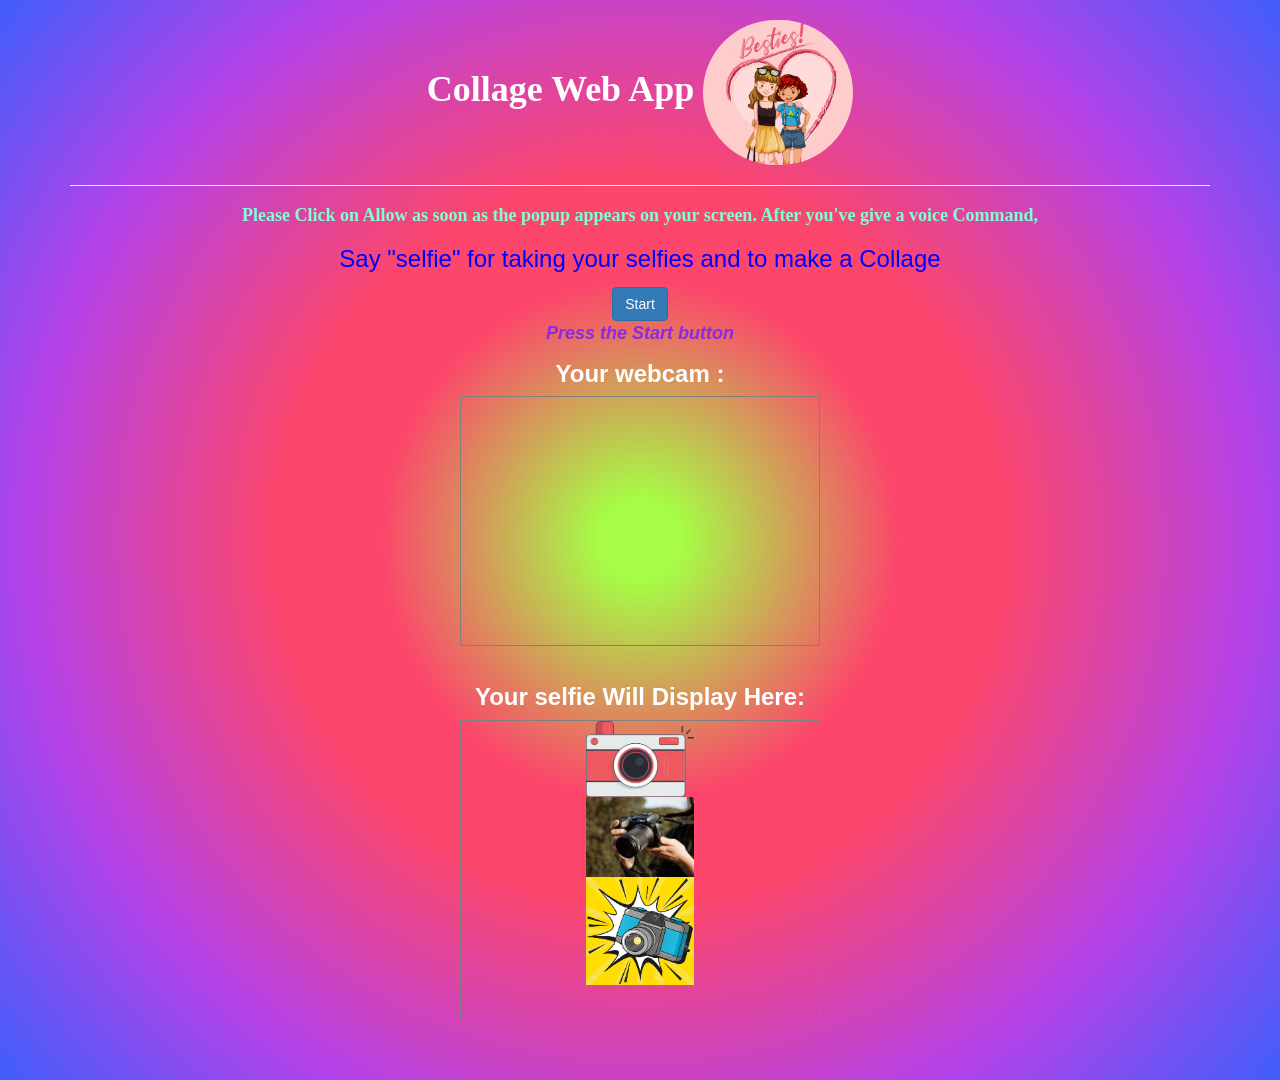
==== collage_web_app.html @ 37af9ba7 "Add files via upload" ====
<html>
    <head>
       <title>My Collage Web App</title>
 <meta name="viewport" content="width=device-width, initial-scale=1">
<link rel="stylesheet" href="https://maxcdn.bootstrapcdn.com/bootstrap/3.4.0/css/bootstrap.min.css">
<script src="https://ajax.googleapis.com/ajax/libs/jquery/3.4.1/jquery.min.js"></script>
<script src="https://maxcdn.bootstrapcdn.com/bootstrap/3.4.0/js/bootstrap.min.js"></script>

<link href="style.css" rel="stylesheet">

</head>
 
<body>
    <div class="container">
    <center>
        <a href="" id="link" download="myselfie.png"></a>
        <h1>Collage Web App
            <img id="logo_img" src="selfie.webp">
        </h1>
        <hr>
        <h4>Please Click on Allow as soon as the popup appears on your screen. After you've give a voice Command,</h4>
        
        <div class="form-group">
            <h3>Say "selfie" for taking your selfies and to make a Collage</h3>
        </div>
        <button class="btn btn-primary" onclick="start()">Start</button>
        <br>
        <p style="font-style:italic; color:blueviolet; font-weight:bold; font-size: large; font-family: 'Segoe UI', Tahoma, Geneva, Verdana, sans-serif;" >Press the Start button</p>

        <div id="div1">
        <label>Your webcam : </label>
        <div id="camera"></div>
        <br>

        <label>Your selfie Will Display Here: </label>
        <div id="result">
            <div id="result1">
                <img src="pic1.png" style="width: 30%;">
            </div>

            <div id="result2">
                <img src="pic2.jpg" style="width: 30%;">
            </div>

            <div id="result3">
                <img src="pic3.webp" style="width: 30%;">
            </div>

            <br>
        </div>
        </div>
        <br>
        <br>
        <br>
    </center>
    </div>

    <script src="main.js"></script>
</body>
</html>
---- style.css ----
#start-btn
{
    width: 40%;
} 
#camera
{
    width:360px;
    height: 250px;
    border:1px solid grey;


}
#result
{
    border:1px solid grey;
    width:360px;
    height: 300px;
}
#logo_img
{
    width: 150px;
    border-radius: 100px;
}
#textbox
{
    width: 300px;
}
body
{
    background: rgb(166,252,70);
background: radial-gradient(circle, rgba(166,252,70,1) 5%, rgba(252,70,107,1) 31%, rgba(252,70,107,1) 43%, rgba(181,66,232,1) 73%, rgba(63,94,251,1) 100%);
}
h1
{
    text-align: center;
    color: white;
    font-family: cursive;
    font-weight: bold;
}
h4
{
    text-align: center;
    color: aquamarine;
    font-weight: bold;
    font-family: cursive;
}
h3
{
    color: blue;
    font-family: 'Franklin Gothic Medium', 'Arial Narrow', Arial, sans-serif;
}
#label1
{
    color: aqua;
    font-family: cursive;
    font-weight: bold;
    font-style: oblique;
    font-size:x-large;
}
#div1
{
    color: white;
    font-size: x-large;
}
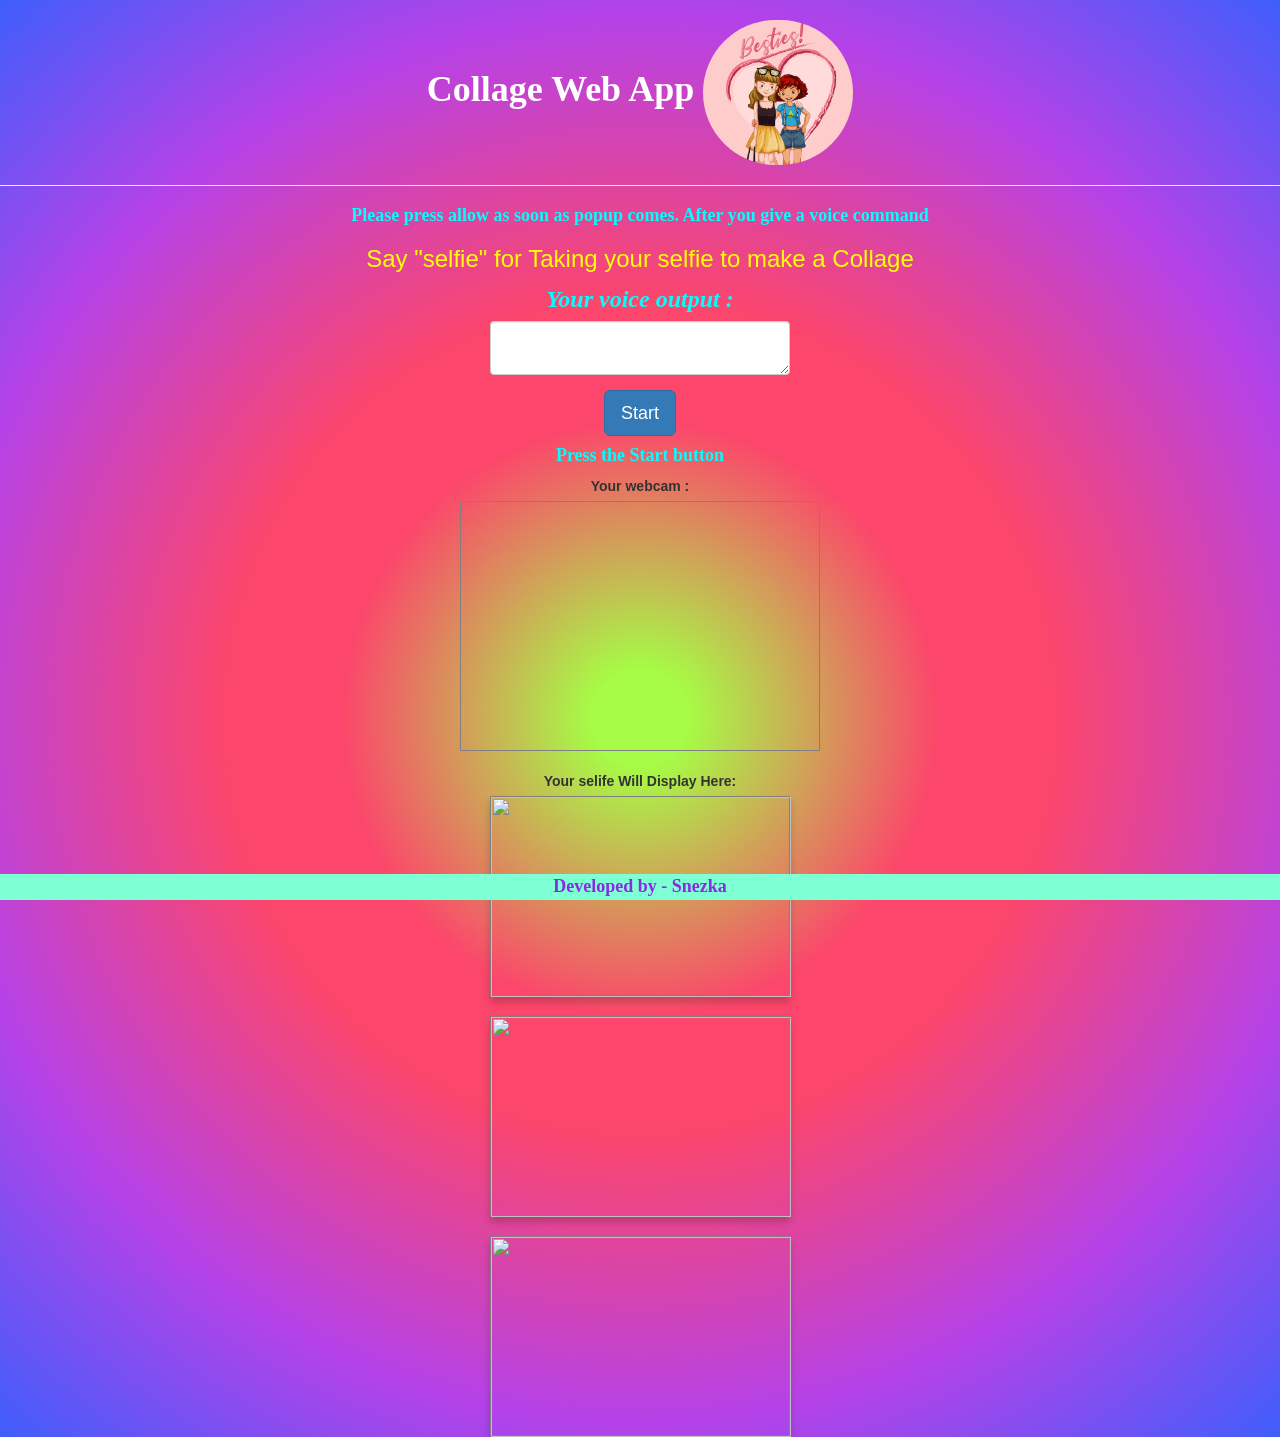
==== commit fccdb199: "Update collage_web_app.html" ====
--- a/collage_web_app.html
+++ b/collage_web_app.html
@@ -1,60 +1,69 @@
 <html>
+
     <head>
-       <title>My Collage Web App</title>
- <meta name="viewport" content="width=device-width, initial-scale=1">
-<link rel="stylesheet" href="https://maxcdn.bootstrapcdn.com/bootstrap/3.4.0/css/bootstrap.min.css">
-<script src="https://ajax.googleapis.com/ajax/libs/jquery/3.4.1/jquery.min.js"></script>
-<script src="https://maxcdn.bootstrapcdn.com/bootstrap/3.4.0/js/bootstrap.min.js"></script>
+        <title>My Selfie App</title>
+        <meta name="viewport" content="width=device-width, initial-scale=1">
+        <link rel="stylesheet" href="https://maxcdn.bootstrapcdn.com/bootstrap/3.4.0/css/bootstrap.min.css">
+        <script src="https://ajax.googleapis.com/ajax/libs/jquery/3.4.1/jquery.min.js"></script>
+        <script src="https://maxcdn.bootstrapcdn.com/bootstrap/3.4.0/js/bootstrap.min.js"></script>
+    
+        <link href="style.css" rel="stylesheet">
+    
+        <script src="https://cdnjs.cloudflare.com/ajax/libs/webcamjs/1.0.26/webcam.js" type="text/javascript"></script>
+    
+    </head>
+    
+    <body>
+        <center>
+            <h1>Collage Web App 
+                <img id="logo_img" src="selfie.webp">
+            </h1>
+            <hr>
+            <h4>Please press allow as soon as popup comes. After you give a voice command</h4>
 
-<link href="style.css" rel="stylesheet">
-
-</head>
- 
-<body>
-    <div class="container">
-    <center>
-        <a href="" id="link" download="myselfie.png"></a>
-        <h1>Collage Web App
-            <img id="logo_img" src="selfie.webp">
-        </h1>
-        <hr>
-        <h4>Please Click on Allow as soon as the popup appears on your screen. After you've give a voice Command,</h4>
-        
         <div class="form-group">
-            <h3>Say "selfie" for taking your selfies and to make a Collage</h3>
+            <h3>Say "selfie" for Taking your selfie to make a Collage</h3>
+            <label id="label1">Your voice output : </label>
+            <textarea class="form-control" id="textbox" readoly="true"></textarea>
         </div>
-        <button class="btn btn-primary" onclick="start()">Start</button>
-        <br>
-        <p style="font-style:italic; color:blueviolet; font-weight:bold; font-size: large; font-family: 'Segoe UI', Tahoma, Geneva, Verdana, sans-serif;" >Press the Start button</p>
-
-        <div id="div1">
-        <label>Your webcam : </label>
-        <div id="camera"></div>
-        <br>
-
-        <label>Your selfie Will Display Here: </label>
-        <div id="result">
-            <div id="result1">
-                <img src="pic1.png" style="width: 30%;">
+            <button class="btn btn-lg btn-primary" onclick="start()">Start</button>
+            <h4>Press the Start button</h4>
+    
+            <label>Your webcam : </label>
+            <div id="camera"></div>
+    
+            <br>
+    
+            <label>Your selife Will Display Here: </label>
+            <br>
+            <div id="resultRow1">
+                <div id="result1" class="column">
+                    <img src="https://unsplash.com/photos/F3Dde_9thd8/download?ixid=MnwxMjA3fDB8MXxhbGx8fHx8fHx8fHwxNjQzOTUxMTU0&force=true" style="height:200px; width:300;">
+                </div>
             </div>
 
-            <div id="result2">
-                <img src="pic2.jpg" style="width: 30%;">
+                <br>
+
+            <div id="resultRow2">    
+                <div id="result2" class="column">
+                    <img src="https://unsplash.com/photos/dozkVhDyvhQ/download?force=true" style="height:200px; width:300;">
+                </div>
             </div>
 
-            <div id="result3">
-                <img src="pic3.webp" style="width: 30%;">
+                <br>
+
+            <div id="resultRow3">
+                <div id="result3" class="column">
+                    <img src="https://unsplash.com/photos/N10auyEVst8/download?ixid=MnwxMjA3fDB8MXxhbGx8fHx8fHx8fHwxNjQzOTUxMjA2&force=true" style="height:200px; width:300;">
+                </div>
+             </div>
+
+            <div class="copy_right_footer">
+                Developed by - Snezka
             </div>
-
-            <br>
-        </div>
-        </div>
-        <br>
-        <br>
-        <br>
-    </center>
-    </div>
-
-    <script src="main.js"></script>
-</body>
-</html>
+        </center>
+    
+        <script src="script.js"></script>
+    </body>
+    
+    </html>
--- a/style.css
+++ b/style.css
@@ -10,11 +10,26 @@
 
 
 }
-#result
+#resultRow1
 {
     border:1px solid grey;
-    width:360px;
-    height: 300px;
+    width:300px;
+    height: 200px;
+    box-shadow: 0 6px 8px 0 rgba(2, 2, 2, 0.2);
+}
+#resultRow2
+{
+    border:1px solid grey;
+    width:300px;
+    height: 200px;
+    box-shadow: 0 6px 8px 0 rgba(2, 2, 2, 0.2);
+}
+#resultRow3
+{
+    border:1px solid grey;
+    width:300px;
+    height: 200px;
+    box-shadow: 0 6px 8px 0 rgba(2, 2, 2, 0.2);
 }
 #logo_img
 {
@@ -40,13 +55,13 @@
 h4
 {
     text-align: center;
-    color: aquamarine;
+    color: aqua;
     font-weight: bold;
     font-family: cursive;
 }
 h3
 {
-    color: blue;
+    color: yellow;
     font-family: 'Franklin Gothic Medium', 'Arial Narrow', Arial, sans-serif;
 }
 #label1
@@ -61,4 +76,19 @@
 {
     color: white;
     font-size: x-large;
-}+}
+.copy_right_footer {
+    position: fixed;
+    bottom: 0;
+    width: 100%;
+    text-align: center;
+    color: blueviolet;
+    background-color: aquamarine;
+    font-weight: bold;
+    font-family: cursive;
+    font-size: large;
+}
+
+img:hover{
+    border-radius: 140px;
+}
